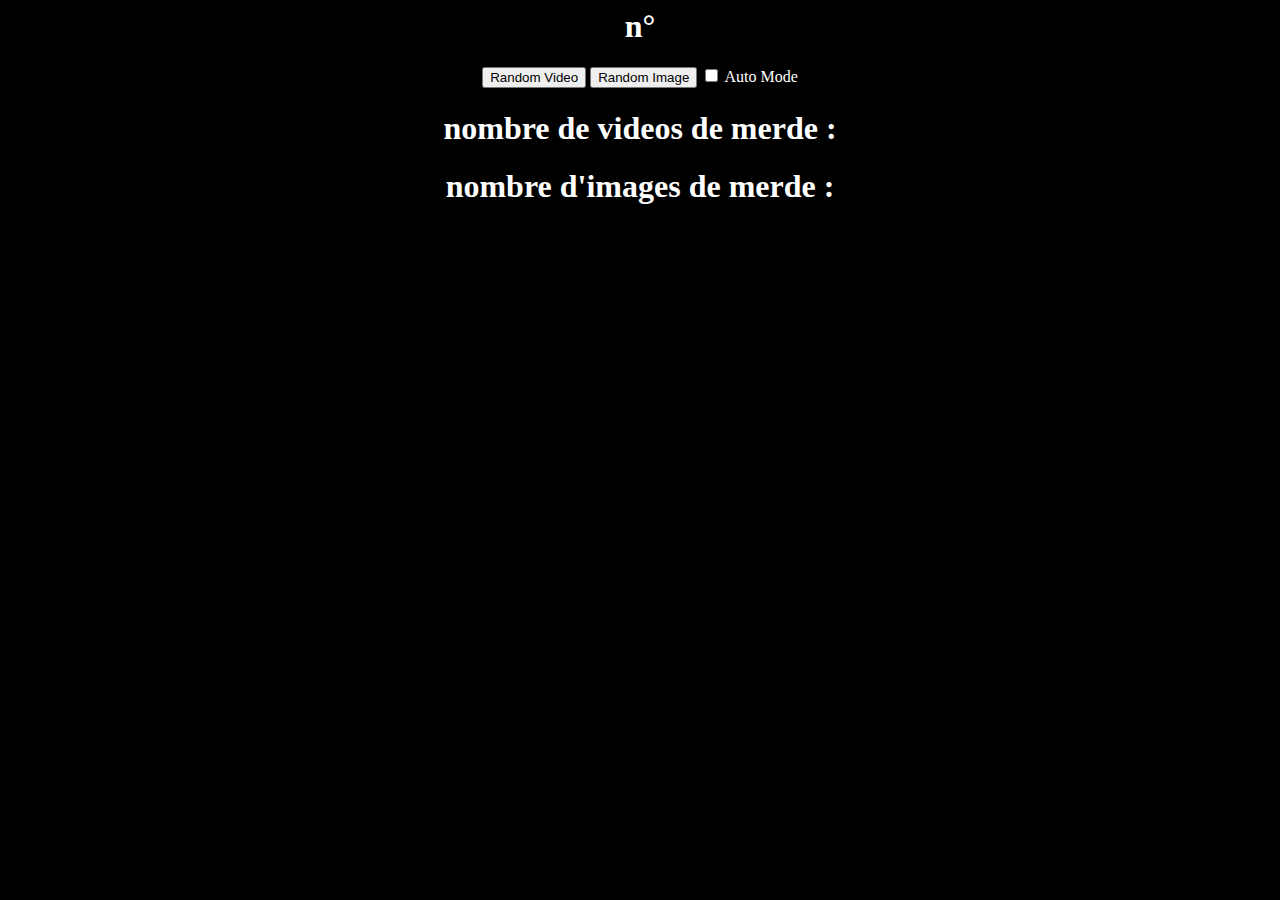
==== html/index.html @ e27a5a4b "first commit" ====
<html>

<head>
    <meta charset="UTF-8">
    <style type="text/css">
        body {
            background-color: black;
            color: white;
            align-items: center;
            text-align: center;
        }

        img {
            height: 75%;
        }

        video {
            height: 75%;
        }
    </style>
</head>

<body>
    <h1><span id="mediaType"></span> n°<span id="mediaId"></span></h1>
    <div id="media">

    </div>
    <div class="buttonList">
        <button onclick="randomVideo()">Random Video</button>
        <button onclick="randomImage()">Random Image</button>
        <input type="checkbox" id="autoMode" name="Auto Mode" onclick="switchAutoMode()"> <label for="autoMode">Auto
            Mode</label>
    </div>
    <h1>nombre de videos de merde : <span id="nbVid"></span></h1>
    <h1>nombre d'images de merde : <span id="nbImg"></span></h1>
</body>
<script>
    var autoEnable = false
    function getParams() {
        var listParam = new Object();
        // get everything after "?" in the uri
        param = window.location.search.slice(1, window.location.search.length);
        // break down param key and value
        first = param.split("&");
        for (i = 0; i < first.length; i++) {
            second = first[i].split("=");
            listParam[second[0]] = second[1];
        }
        return listParam
    }

    function rand(min, max) {
        min = Math.ceil(min);
        max = Math.floor(max);
        return Math.floor(Math.random() * (max - min + 1)) + min;
    }

    function randomVideo() {
        window.location = "?type=videos&auto=" + autoEnable + "&id=" + rand(1, nbVid)
    }

    function randomImage() {
        window.location = "?type=images&auto=" + autoEnable + "&id=" + rand(1, nbImg)
    }

    function switchAutoMode() {
        autoEnable = !autoEnable;
    }

    function getCounts(type) {
        var count;

        xhttp = new XMLHttpRequest();

        xhttp.onreadystatechange = function () {
            if ((this.readyState == 4) && (this.status == 200)) {
                count = this.responseText
            }
        };

        xhttp.open("POST", "http://localhost:8090/shitCount", false);
        xhttp.setRequestHeader("Content-Type", "application/x-www-form-urlencoded");
        xhttp.send("type=" + type);
        return count
    }
    params = getParams()

    var nbVid = getCounts("videos")
    var nbImg = getCounts("images")
    document.getElementById("nbVid").innerHTML = nbVid;
    document.getElementById("nbImg").innerHTML = nbImg;

    if ("auto" in params) {
        document.getElementById("autoMode").checked = (params["auto"] == "true");
    }

    if ("id" in params) {
        switch (params["type"]) {
            case "videos":
                var mediaFrame = document.createElement("video");
                mediaFrame.setAttribute("autoplay", "");
                mediaFrame.setAttribute("controls", "");
                mediaFrame.setAttribute("width", "1280");
                mediaFrame.setAttribute("height", "720");
                if (("auto" in params) && (params["auto"] == "true")) {
                    mediaFrame.addEventListener("ended", randomVideo, false);
                    autoEnable = true;
                }
                break;
            case "images":
                var mediaFrame = document.createElement("img")
            default:
                break;
        }
        mediaFrame.id = "mediaFrame"
        mediaFrame.setAttribute("src", "http://localhost:8090/shit?id=" + params["id"] + "&type=" + params["type"]);
        document.getElementById("media").appendChild(mediaFrame)

        document.getElementById("mediaType").innerHTML = params["type"].slice(0, -1);
        document.getElementById("mediaId").innerHTML = params["id"];
    }

</script>

</html>
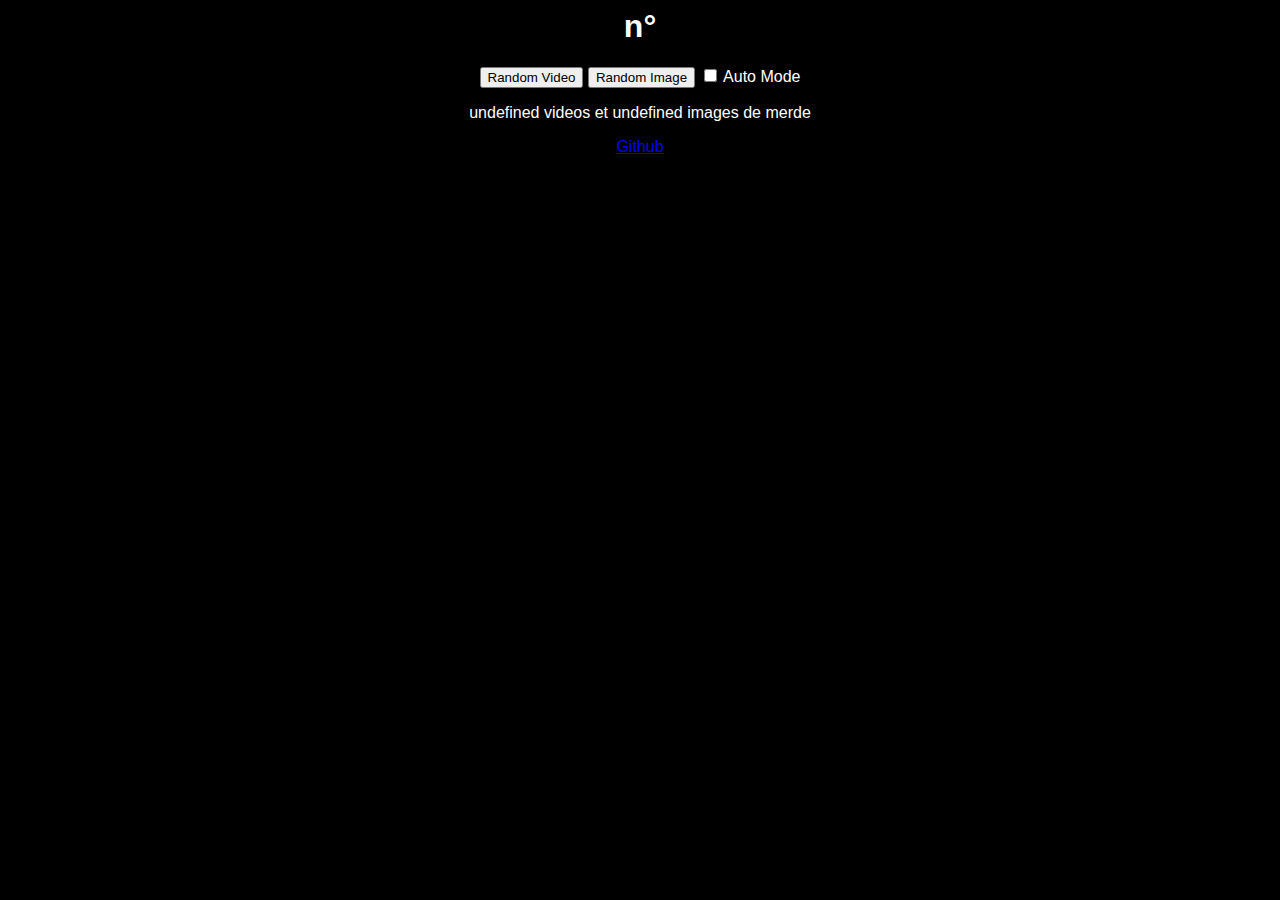
==== commit 840de03b: "adjusted mediaFrame dimensions" ====
--- a/html/index.html
+++ b/html/index.html
@@ -4,6 +4,7 @@
     <meta charset="UTF-8">
     <style type="text/css">
         body {
+            font-family: -apple-system, BlinkMacSystemFont, 'Segoe UI', Roboto, Oxygen, Ubuntu, Cantarell, 'Open Sans', 'Helvetica Neue', sans-serif;
             background-color: black;
             color: white;
             align-items: center;
@@ -11,11 +12,16 @@
         }
 
         img {
-            height: 75%;
+            height: 81vh;
         }
 
         video {
-            height: 75%;
+            height: 81vh;
+        }
+
+        .footer {
+
+            margin-top: auto;
         }
     </style>
 </head>
@@ -31,8 +37,11 @@
         <input type="checkbox" id="autoMode" name="Auto Mode" onclick="switchAutoMode()"> <label for="autoMode">Auto
             Mode</label>
     </div>
-    <h1>nombre de videos de merde : <span id="nbVid"></span></h1>
-    <h1>nombre d'images de merde : <span id="nbImg"></span></h1>
+    <p> <span id="nbVid"></span> videos et <span id="nbImg"></span> images de merde </p>
+    <div class="footer">
+        <a href="https://github.com/Obito1903/ShitpostaGO">Github</a>
+    </div>
+
 </body>
 <script>
     var autoEnable = false
@@ -78,7 +87,7 @@
             }
         };
 
-        xhttp.open("POST", "http://localhost:8090/shitCount", false);
+        xhttp.open("POST", window.location.origin + "/shitCount", false);
         xhttp.setRequestHeader("Content-Type", "application/x-www-form-urlencoded");
         xhttp.send("type=" + type);
         return count
@@ -100,8 +109,6 @@
                 var mediaFrame = document.createElement("video");
                 mediaFrame.setAttribute("autoplay", "");
                 mediaFrame.setAttribute("controls", "");
-                mediaFrame.setAttribute("width", "1280");
-                mediaFrame.setAttribute("height", "720");
                 if (("auto" in params) && (params["auto"] == "true")) {
                     mediaFrame.addEventListener("ended", randomVideo, false);
                     autoEnable = true;
@@ -113,7 +120,7 @@
                 break;
         }
         mediaFrame.id = "mediaFrame"
-        mediaFrame.setAttribute("src", "http://localhost:8090/shit?id=" + params["id"] + "&type=" + params["type"]);
+        mediaFrame.setAttribute("src", window.location.origin + "/shit?id=" + params["id"] + "&type=" + params["type"]);
         document.getElementById("media").appendChild(mediaFrame)
 
         document.getElementById("mediaType").innerHTML = params["type"].slice(0, -1);
@@ -122,4 +129,4 @@
 
 </script>
 
-</html>+</html>
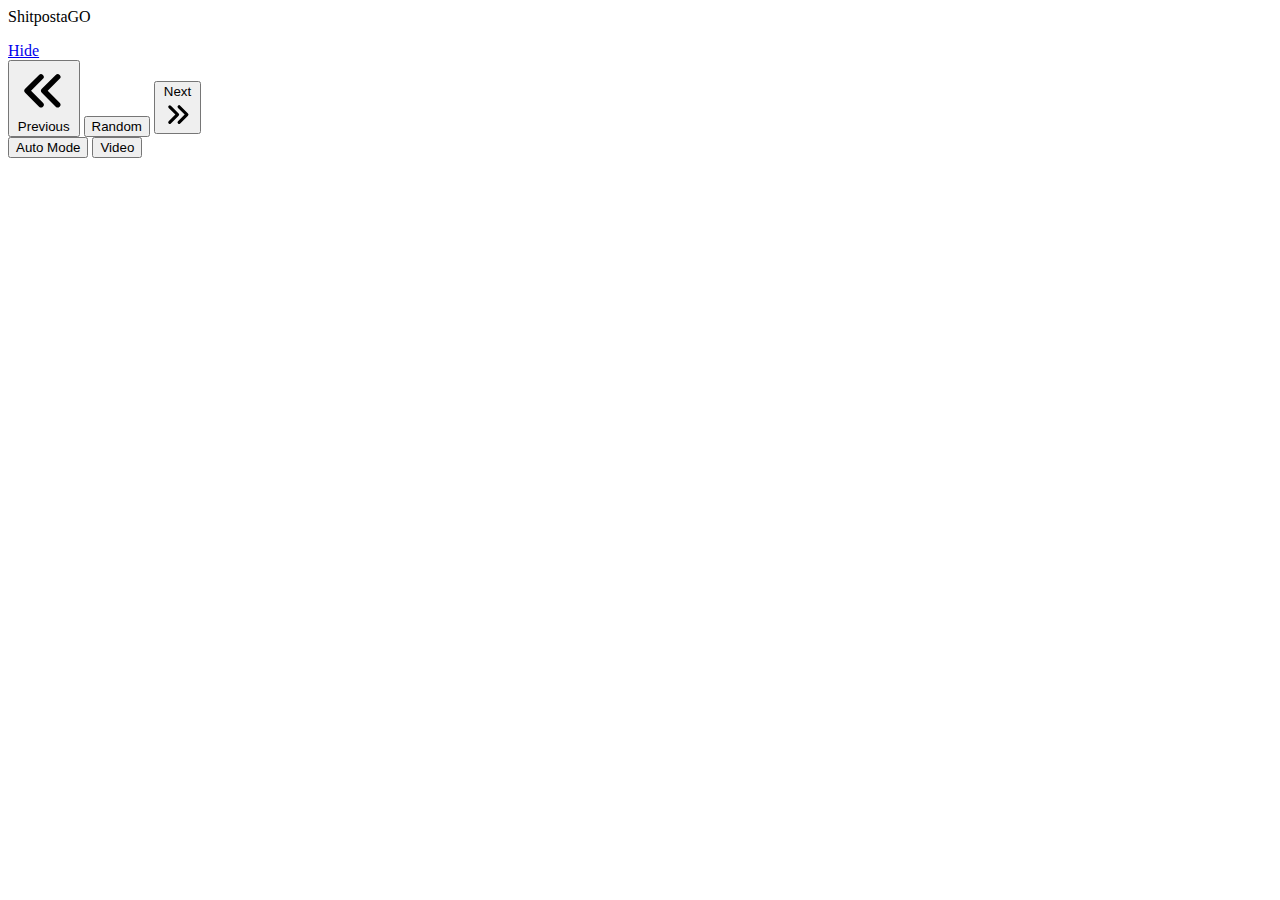
==== commit 9adddea8: "yay" ====
--- a/html/index.html
+++ b/html/index.html
@@ -1,132 +1,70 @@
-<html>
-
-<head>
-    <meta charset="UTF-8">
-    <style type="text/css">
-        body {
-            font-family: -apple-system, BlinkMacSystemFont, 'Segoe UI', Roboto, Oxygen, Ubuntu, Cantarell, 'Open Sans', 'Helvetica Neue', sans-serif;
-            background-color: black;
-            color: white;
-            align-items: center;
-            text-align: center;
-        }
-
-        img {
-            height: 81vh;
-        }
-
-        video {
-            height: 81vh;
-        }
-
-        .footer {
-
-            margin-top: auto;
-        }
-    </style>
-</head>
-
-<body>
-    <h1><span id="mediaType"></span> n°<span id="mediaId"></span></h1>
-    <div id="media">
-
-    </div>
-    <div class="buttonList">
-        <button onclick="randomVideo()">Random Video</button>
-        <button onclick="randomImage()">Random Image</button>
-        <input type="checkbox" id="autoMode" name="Auto Mode" onclick="switchAutoMode()"> <label for="autoMode">Auto
-            Mode</label>
-    </div>
-    <p> <span id="nbVid"></span> videos et <span id="nbImg"></span> images de merde </p>
-    <div class="footer">
-        <a href="https://github.com/Obito1903/ShitpostaGO">Github</a>
-    </div>
-
-</body>
-<script>
-    var autoEnable = false
-    function getParams() {
-        var listParam = new Object();
-        // get everything after "?" in the uri
-        param = window.location.search.slice(1, window.location.search.length);
-        // break down param key and value
-        first = param.split("&");
-        for (i = 0; i < first.length; i++) {
-            second = first[i].split("=");
-            listParam[second[0]] = second[1];
-        }
-        return listParam
-    }
-
-    function rand(min, max) {
-        min = Math.ceil(min);
-        max = Math.floor(max);
-        return Math.floor(Math.random() * (max - min + 1)) + min;
-    }
-
-    function randomVideo() {
-        window.location = "?type=videos&auto=" + autoEnable + "&id=" + rand(1, nbVid)
-    }
-
-    function randomImage() {
-        window.location = "?type=images&auto=" + autoEnable + "&id=" + rand(1, nbImg)
-    }
-
-    function switchAutoMode() {
-        autoEnable = !autoEnable;
-    }
-
-    function getCounts(type) {
-        var count;
-
-        xhttp = new XMLHttpRequest();
-
-        xhttp.onreadystatechange = function () {
-            if ((this.readyState == 4) && (this.status == 200)) {
-                count = this.responseText
-            }
-        };
-
-        xhttp.open("POST", window.location.origin + "/shitCount", false);
-        xhttp.setRequestHeader("Content-Type", "application/x-www-form-urlencoded");
-        xhttp.send("type=" + type);
-        return count
-    }
-    params = getParams()
-
-    var nbVid = getCounts("videos")
-    var nbImg = getCounts("images")
-    document.getElementById("nbVid").innerHTML = nbVid;
-    document.getElementById("nbImg").innerHTML = nbImg;
-
-    if ("auto" in params) {
-        document.getElementById("autoMode").checked = (params["auto"] == "true");
-    }
-
-    if ("id" in params) {
-        switch (params["type"]) {
-            case "videos":
-                var mediaFrame = document.createElement("video");
-                mediaFrame.setAttribute("autoplay", "");
-                mediaFrame.setAttribute("controls", "");
-                if (("auto" in params) && (params["auto"] == "true")) {
-                    mediaFrame.addEventListener("ended", randomVideo, false);
-                    autoEnable = true;
-                }
-                break;
-            case "images":
-                var mediaFrame = document.createElement("img")
-            default:
-                break;
-        }
-        mediaFrame.id = "mediaFrame"
-        mediaFrame.setAttribute("src", window.location.origin + "/shit?id=" + params["id"] + "&type=" + params["type"]);
-        document.getElementById("media").appendChild(mediaFrame)
-
-        document.getElementById("mediaType").innerHTML = params["type"].slice(0, -1);
-        document.getElementById("mediaId").innerHTML = params["id"];
-    }
-
-</script>
-
-</html>
+<html>
+
+    <head>
+        <link rel="stylesheet" href="style.css" />
+        <link rel="stylesheet" href="shit.css" />
+        <title>I don't know</title>
+    </head>
+
+    <body onload="onload()">
+        <div class="flex-none relative shadow-sm">
+            <nav class="bg-gray-800">
+                <div class="max-w-7xl mx-auto px-2 sm:px-6 lg:px-8">
+                    <div class="relative flex items-center justify-between h-16">
+                        <div class="flex-1 flex items-center justify-center sm:items-stretch sm:justify-start">
+                            <div class="flex-shrink-0 flex items-center">
+                                <p class="text-white font-bold text-xl">ShitpostaGO</p>
+                            </div>
+                        </div>
+                        <div class="absolute inset-y-0 right-0 flex items-center pr-2 sm:static sm:inset-auto sm:ml-6 sm:pr-0">
+                            <a href="#media" class="bg-gray-800 p-1 rounded-full text-gray-400 hover:text-white focus:outline-none focus:ring-2 focus:ring-offset-2 focus:ring-offset-gray-800 focus:ring-white">
+                                <span>Hide</span>
+
+                            </a>
+                        </div>
+                    </div>
+                </div>
+            </nav>
+        </div>
+
+        <div id="media" class="flex items-center justify-center bg-gray-900 h-screen shadow-sm">
+        </div>
+        <div class="flex-none relative shadow-sm bg-gray-800">
+            <div class="max-w-7xl mx-auto px-2 sm:px-6 lg:px-8">
+                <div class="relative flex items-center justify-center h-16 flex-row">
+                    <div class="flex-1 flex items-center justify-center">
+                        <button onclick="setMedia(GlobaleState.mediaID-1)" class="flex-1 ml-8 whitespace-nowrap inline-flex items-center justify-center px-4 py-2 border border-transparent rounded-md shadow-sm text-base font-medium text-white bg-indigo-600 hover:bg-indigo-700">
+                            <svg xmlns="http://www.w3.org/2000/svg" class="h-5 w-5" viewBox="0 0 20 20" fill="currentColor">
+                                <path fill-rule="evenodd" d="M15.707 15.707a1 1 0 01-1.414 0l-5-5a1 1 0 010-1.414l5-5a1 1 0 111.414 1.414L11.414 10l4.293 4.293a1 1 0 010 1.414zm-6 0a1 1 0 01-1.414 0l-5-5a1 1 0 010-1.414l5-5a1 1 0 011.414 1.414L5.414 10l4.293 4.293a1 1 0 010 1.414z" clip-rule="evenodd" />
+                            </svg>
+                            Previous
+                        </button>
+                        <button onclick="randomVideo()" class="flex-1 ml-8 whitespace-nowrap inline-flex items-center justify-center px-4 py-2 border border-transparent rounded-md shadow-sm text-base font-medium text-white bg-indigo-600 hover:bg-indigo-700">
+                            Random
+                        </button>
+                        <button onclick="setMedia(GlobaleState.mediaID+1)" class="flex-1 ml-8 whitespace-nowrap inline-flex items-center justify-center px-4 py-2 border border-transparent rounded-md shadow-sm text-base font-medium text-white bg-indigo-600 hover:bg-indigo-700">
+                            Next
+                            <svg xmlns="http://www.w3.org/2000/svg" class="h-5 w-5" viewBox="0 0 20 20" fill="currentColor">
+                                <path fill-rule="evenodd" d="M10.293 15.707a1 1 0 010-1.414L14.586 10l-4.293-4.293a1 1 0 111.414-1.414l5 5a1 1 0 010 1.414l-5 5a1 1 0 01-1.414 0z" clip-rule="evenodd" />
+                                <path fill-rule="evenodd" d="M4.293 15.707a1 1 0 010-1.414L8.586 10 4.293 5.707a1 1 0 011.414-1.414l5 5a1 1 0 010 1.414l-5 5a1 1 0 01-1.414 0z" clip-rule="evenodd" />
+                            </svg>
+                        </button>
+                    </div>
+                </div>
+                <div class="relative flex items-center justify-center h-16 flex-row">
+                    <div class="flex-1 flex items-center justify-center">
+                        <button id="autoButton" onclick="toggleAutoMode()" class="flex-1 ml-8 whitespace-nowrap inline-flex items-center justify-center px-4 py-2 border border-transparent rounded-md shadow-sm text-base font-medium text-white bg-red-600 hover:bg-red-700">
+                            Auto Mode
+                        </button>
+                        <button id="mediaType" onclick="switchMediaType()" class="flex-1 ml-8 whitespace-nowrap inline-flex items-center justify-center px-4 py-2 border border-transparent rounded-md shadow-sm text-base font-medium text-white bg-green-600 hover:bg-green-700">
+                            Video
+                        </button>
+                    </div>
+                </div>
+            </div>
+        </div>
+    </body>
+    <script src="https://raw.githubusercontent.com/john-doherty/swiped-events/master/src/swiped-events.js"></script>
+    <script src="index.js"></script>
+
+</html>
--- a/html/shit.css
+++ b/html/shit.css
@@ -0,0 +1,14 @@
+/* Hide scrollbar for Chrome, Safari and Opera */
+
+body::-webkit-scrollbar {
+    display: none;
+}
+
+/* Hide scrollbar for IE, Edge and Firefox */
+
+body {
+    -ms-overflow-style: none;
+    /* IE and Edge */
+    scrollbar-width: none;
+    /* Firefox */
+}
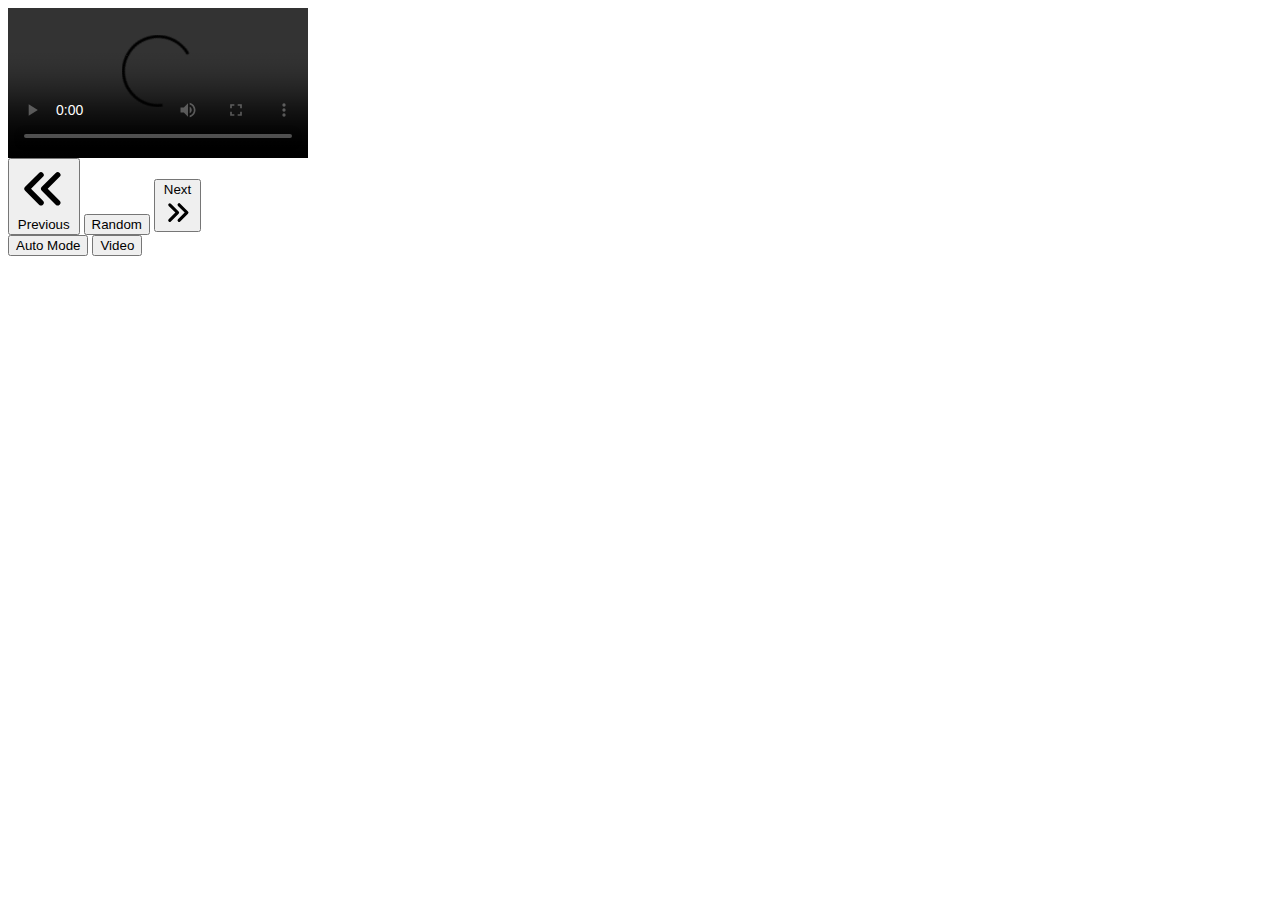
==== commit 3459e950: "Removed nav bar and added Alert for shortcuts" ====
--- a/html/index.html
+++ b/html/index.html
@@ -7,7 +7,7 @@
     </head>
 
     <body onload="onload()">
-        <div class="flex-none relative shadow-sm">
+        <!-- <div class="flex-none relative shadow-sm">
             <nav class="bg-gray-800">
                 <div class="max-w-7xl mx-auto px-2 sm:px-6 lg:px-8">
                     <div class="relative flex items-center justify-between h-16">
@@ -25,7 +25,7 @@
                     </div>
                 </div>
             </nav>
-        </div>
+        </div> -->
 
         <div id="media" class="flex items-center justify-center bg-gray-900 h-screen shadow-sm">
         </div>
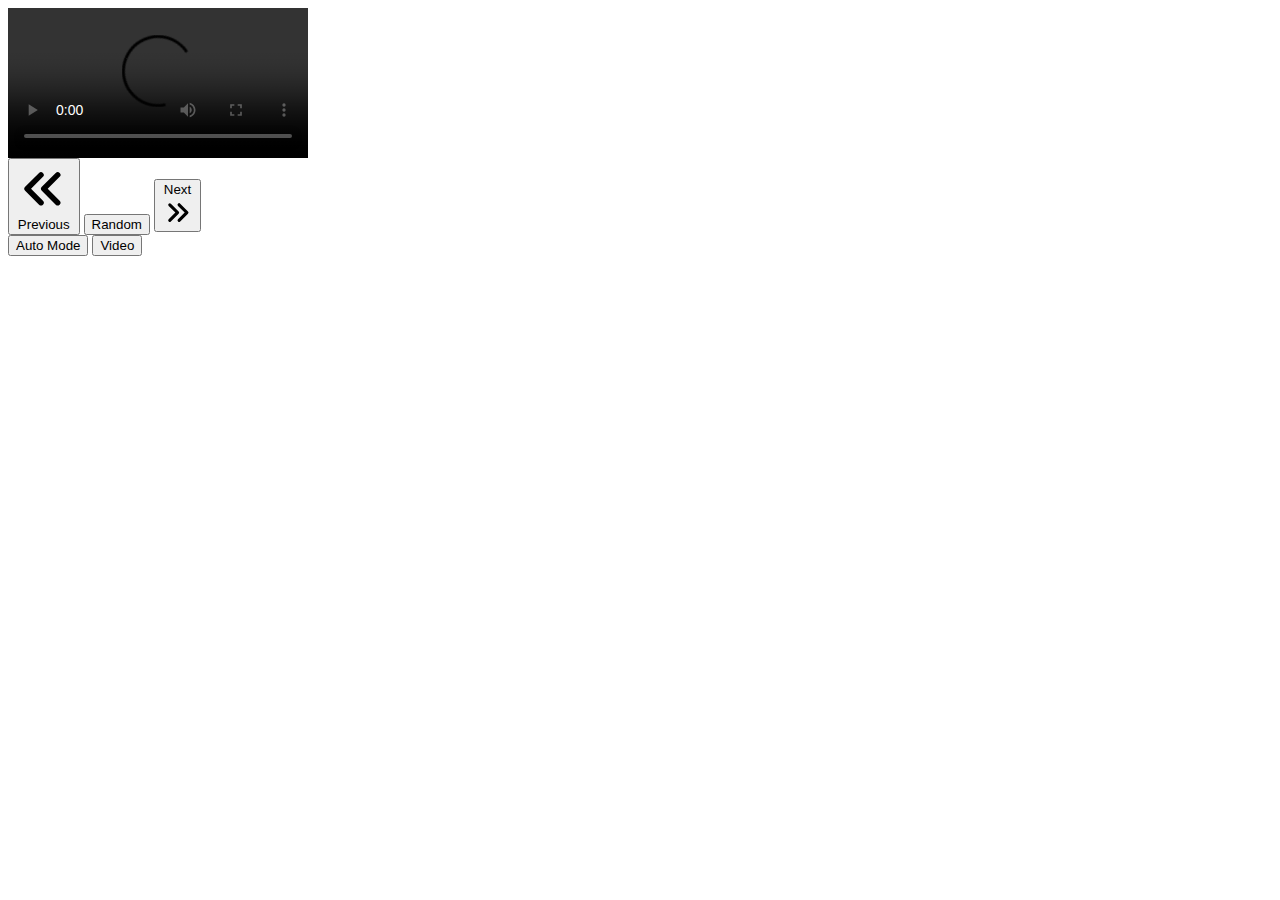
==== commit e77f6413: "embed maybe ?" ====
--- a/html/index.html
+++ b/html/index.html
@@ -3,7 +3,8 @@
     <head>
         <link rel="stylesheet" href="style.css" />
         <link rel="stylesheet" href="shit.css" />
-        <title>I don't know</title>
+        <meta name="metaVideo" property="og:video" content="" />
+        <title>Shitpost</title>
     </head>
 
     <body onload="onload()">
@@ -28,6 +29,7 @@
         </div> -->
 
         <div id="media" class="flex items-center justify-center bg-gray-900 h-screen shadow-sm">
+
         </div>
         <div class="flex-none relative shadow-sm bg-gray-800">
             <div class="max-w-7xl mx-auto px-2 sm:px-6 lg:px-8">
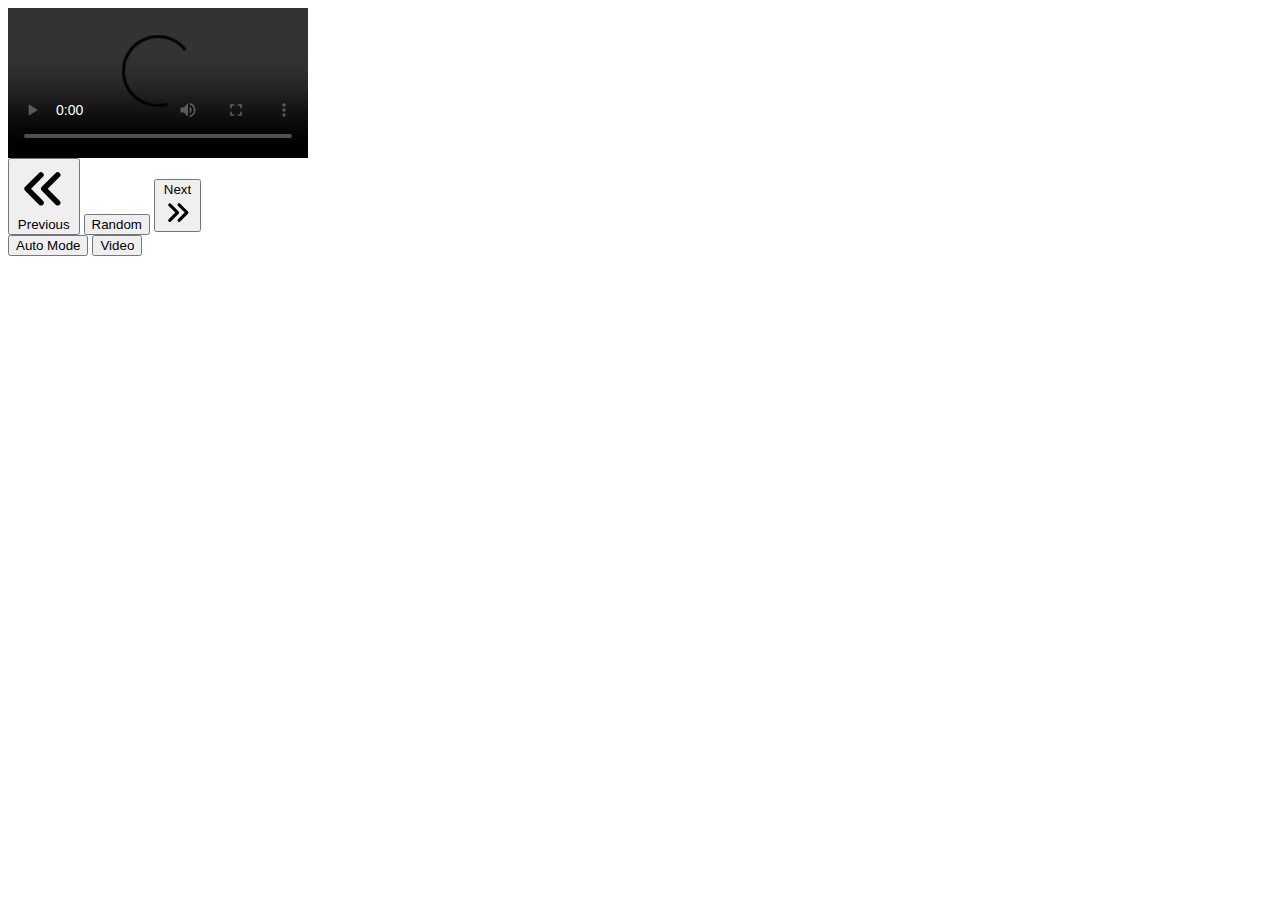
==== commit ce792ac3: "meta" ====
--- a/html/index.html
+++ b/html/index.html
@@ -4,6 +4,7 @@
         <link rel="stylesheet" href="style.css" />
         <link rel="stylesheet" href="shit.css" />
         <meta name="metaVideo" property="og:video" content="" />
+        <meta property="og:video:type" content="video/mp4" />
         <title>Shitpost</title>
     </head>
 
